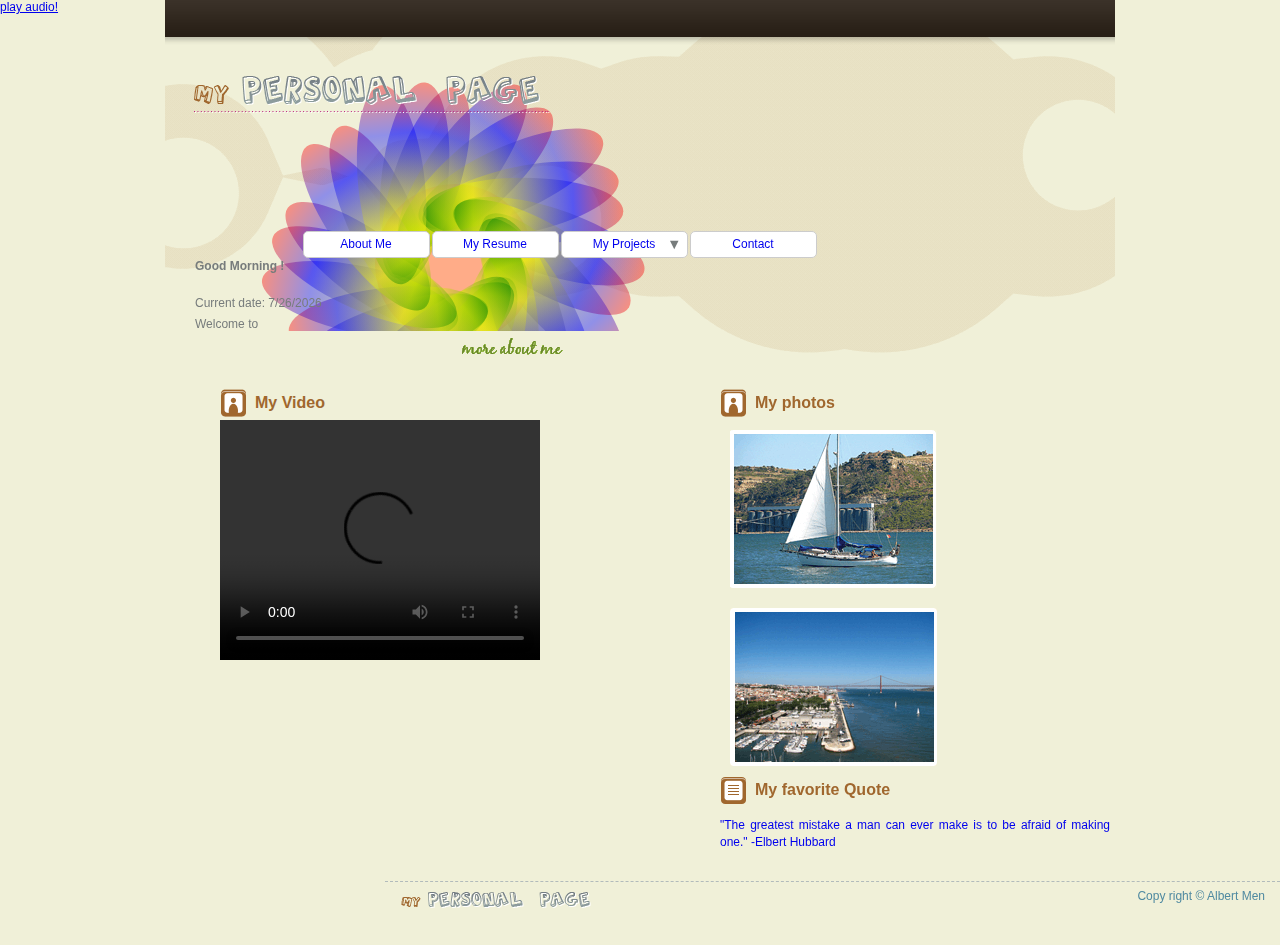
==== index.html @ 98c70131 "Changed Page to index" ====
<!DOCTYPE html PUBLIC "-//W3C//DTD XHTML 1.0 Transitional//EN" "http://www.w3.org/TR/xhtml1/DTD/xhtml1-transitional.dtd">
<html xmlns="http://www.w3.org/1999/xhtml">
<head>
<title>Personal Page</title>
<meta http-equiv="Content-Type" content="text/html; charset=utf-8" />
<style type="text/css"  media="screen" />
body {
background:url(images/main_bg.gif) no-repeat top center #f0f0d8;
margin:0px;
padding:0px;
font: 12px  verdana, arial, helvetica;
color:#777c7c;
}
p{
margin:0px;
padding:0 0 5px 0;
line-height:17px;
text-align:justify;
}
p.about_text{
padding:5px 0 5px 0;
font-size:12px;
color:blue;
}
h1{
color:#a0672e;
font-size:12px;
font-weight:bold;
margin:0px;
padding:5px 0 5px 0;
}
#main_container{
width:950px;
height:auto;
margin:auto;
 background-image:none,url('flower.svg'); no-repeat top center #f0f0d8;
}
#center_content{
width:895px;
margin:auto;
}
#header{
width:895px;
height:130px;
margin:auto;
}
#logo{
padding:60px 0 0 0;
float:left;
}
/*----------------------menu-------------------------*/
#menu{
width:auto;
height: auto;
float:left;
padding:105px 0 0 70px;
}
	
ul#navmenu,ul.sub1,ul.sub2 {
		list-style-type: none;
		font-size:9pt;
		
		}

ul#navmenu li {
	
	width:125px;
	text-align:center;
	position:relative;
	float:left;
	margin-right:4px;
	}
ul#navmenu a{
	text-decoration:none;
	display:block;
	width:125px;
	height:25px;
	
	line-height:25px;
	
	background-color:#FFF;
	border:1px solid #CCC;
	border-radius: 5px;
	
	}

ul#navmenu .sub1 li {
	
	
	}


ul#navmenu .sub1 a {
	margin-top:5px;
	}

ul#navmenu .sub2 a{
	margin-left:8px;
	
}

ul#navmenu li:hover >a {
	background-color:#CFC;
	
}

ul#navmenu li:hover a:hover {
	
	background-color:#FF0;
}

ul#navmenu ul.sub1{
	display:none;
	position:absolute;
top:26px;
left:0px;	
 }

ul#navmenu ul.sub2 {
	display:none;
	position:absolute;
	top:0px;
	left:126px;
	}

ul#navmenu li:hover .sub1{
	display:block;
	
}

ul#navmenu .sub1 li:hover .sub2 {
	
	display:block;
}

.darrow {
	font-size:11pt;
	position:absolute;
	top:5px;
	right:4px;
}

.rarrow {
	font-size:13pt;
	position:absolute;
	top:7px;
	right:4px;
}

-------------------------------------------------------

#middle_box{
width:895px;
height:278px;
clear:both;
margin:auto;


}
.middle_box_content{
width:370px;
padding:20px 0 0 30px;
}

.clock{float:right;}


.title_journal{
height:26px;font-size:16px;font-weight:bold;padding:5px 0 0 35px;color:#a0672e;background:url(images/icon_journal.gif) no-repeat left;background-position:0px 0px;
}
.title_photos{
height:26px;font-size:16px;font-weight:bold;padding:5px 0 0 35px;color:#a0672e;background:url(images/icon_photo.gif) no-repeat left;background-position:0px 0px;
}

a.more {
display:block;
text-decoration:none;
float:right;
margin:5px 0 15px 0;
}
/*---------------------main_content------------------*/
.left_content{
width:480px;
height:auto;
float:left;
padding:10px 10px 15px 0;
}
.right_content{
width:390px;
height:auto;
float:left;
padding:10px 0 0 10px;
}
.quote{
padding:10px 0 5px 0;
margin:0px;
text-align:justify;
line-height:14px;

}

img.photo{
padding:10px;
}
.clear{
clear:both;
}
/*----------------------web_list-------------------------*/
.web_list ul{
list-style:none;padding:0px 10px 10px 0px;margin:0px; 
}
.web_list ul li{
list-style:none;width: auto;height: auto;padding:0px;
}
.web_list ul li a{
height: 16px; width: auto; display:block;padding:0 0 0 20px; margin:10px;color:#a0672e;text-align:left; font-weight:bold; font-size:11px;
 background-position:0px 0px;text-decoration:none;
}
.web_list ul li a:hover{
height: 16px; width: auto;text-decoration:none;color: #3920;
}
/*-----------------------------footer------------------*/
#footer{
width:895px;
height:48px;
margin:auto;
color:#508aa1;
border-top:1px #b2bbbb dashed;
}
.footlogo{
float:left;
padding-left:15px;
padding-top:7px;
}
.copyright{
float:right;
padding-right:15px;
padding-top:7px;
}
</style>
</head>
<body>
<audio id="yourAudio" preload='none'>
    <source src='music/tobeone.mp3' type='audio/mpeg' />
</audio>
<a href="#" id="audioControl">play audio!</a>


 <script type="text/javascript" >

var yourAudio = document.getElementById('yourAudio'),
    ctrl = document.getElementById('audioControl');

ctrl.onclick = function () {

    // Update the Button
    var pause = ctrl.innerHTML === 'pause!';
    ctrl.innerHTML = pause ? 'play!' : 'pause!';

    // Update the Audio
    var method = pause ? 'pause' : 'play';
    yourAudio[method]();

    // Prevent Default Action
    return false;
};

</script>
<script type="text/javascript">
        var bleep=new Audio();
        bleep.src="music/beep.mp3";
        
</script>

<div class="clock">
<iframe src="http://free.timeanddate.com/clock/i3zygx7d/n142/szw110/szh110/hocfff/hbw0/hfc000/cf100/hgr0/fav0/fiv0/mqc0f0/mqs2/mql4/mqw4/mqd86/mhc0f0/mhs2/mhl4/mhw4/mhd86/mmc0f0/mml2/mmd88/hhc00f/hhs3/hhl50/hhw11/hmc00f/hms3/hml80/hmw11/hsc00f/hsl90/hsw6" frameborder="0" width="112" height="112"></iframe>
 </div>


<div id="main_container">
  
<div id="header">
    <div id="logo"><img src="images/logo.png" width="358" height="40" alt="" border="0" /></div>
   
 <div id="menu">
     



 <ul id="navmenu"> 
	<li><a  href="#">About Me</a></li>
	<li><a  href="myresume.html">My Resume</a></li>
                    
	<li><a href="#">My Projects</a><span class="darrow">&#9660;</span>
		
		<ul class="sub1">
			<li><a href="#">Music Bot</a></li>
			<li><a href="#">Personal Website</a></li>
		</ul>
	</li>
	<li><a href="contact-form.html">Contact</a></li>
</ul>
   
</div>
  
</div>
  <div id="middle_box">
    

<div class="middle_box_content">
   
     
<p>
 <script type="text/javascript" >
var d=new Date();
var time=d.getHours();
if (time<10)
{
document.write("<b> Good Morning !</b>");
}

else if ( time>10 && time<16)

{
document.write("<b> Good  Afternoon !</b>");
}


else if (time>16)
{
document.write("<b> Good Evening !</b>");
}

else 
{
document.write("<b> Good Day !</b>");
}

</script>
</p>

 <p>

<p id="demo"></p>

<script>
var myVar=setInterval(function(){myTimer()},1000);

function myTimer()
{
var d=new Date();
var t=d.toLocaleTimeString();
document.getElementById("demo").innerHTML=t;
}
</script>

</p>
<p>
 <script type="text/javascript" >

var today = new Date();
  var month=today.getMonth()+1;
var day=today.getDate();
var year=today.getFullYear();         
var date=month+"/"+day+"/"+year;

document.write( "Current date: " +date );
           
        </script>       
</p>

<div id="about_text"></div>
 <script type="text/javascript" language="javascript">
    var myString="Welcome to Albert Men's personal homepage! I hope you can enjoy the time here learning more about me!" ;
    var myArray=myString.split("");
    var myTimer;
    function frameLooper(){
        if (myArray.length>0){ 
            
    document.getElementById("about_text").innerHTML +=myArray.shift();
        } else{
            clearTimeout(loopTimer);
        }
        
        loopTimer=setTimeout('frameLooper()',70);
        }
    
  frameLooper();  
</script>

<a href="myresume.html" class="more"><img src="images/more_link.gif" alt="" border="0" />

</div>
</div>


  <div id="center_content">
    <div class="left_content">
	<div class="title_photos">My Video</div>
     	<video width="320" height="240" controls autoplay>
   		<source src="music/video.mp4" type="video/mp4" class="photo" />
	</video>
    </div>
</div>
     
   <div class="right_content">
      <div class="web_list">


      <div class="title_photos">My photos</div>
      <img src="images/photo1.gif" alt="" border="0" class="photo" />
      <img src="images/photo2.gif" alt="" border="0" class="photo" />
    </div>
      <div class="title_journal">My favorite Quote</div>
      <div class="quote">
    <p >"The greatest mistake a man can ever make is to be afraid of making one." -Elbert Hubbard</p>

 </div>
    </div>
   <div class="clear"></div>
  </div>

     <div id="footer">
    <div class="footlogo"> <img src="images/footer_logo.gif" alt="" /> </div>
   <div class="copyright">Copy right  &copy Albert Men </div> 


</div>
  </div>

</body>
</html>
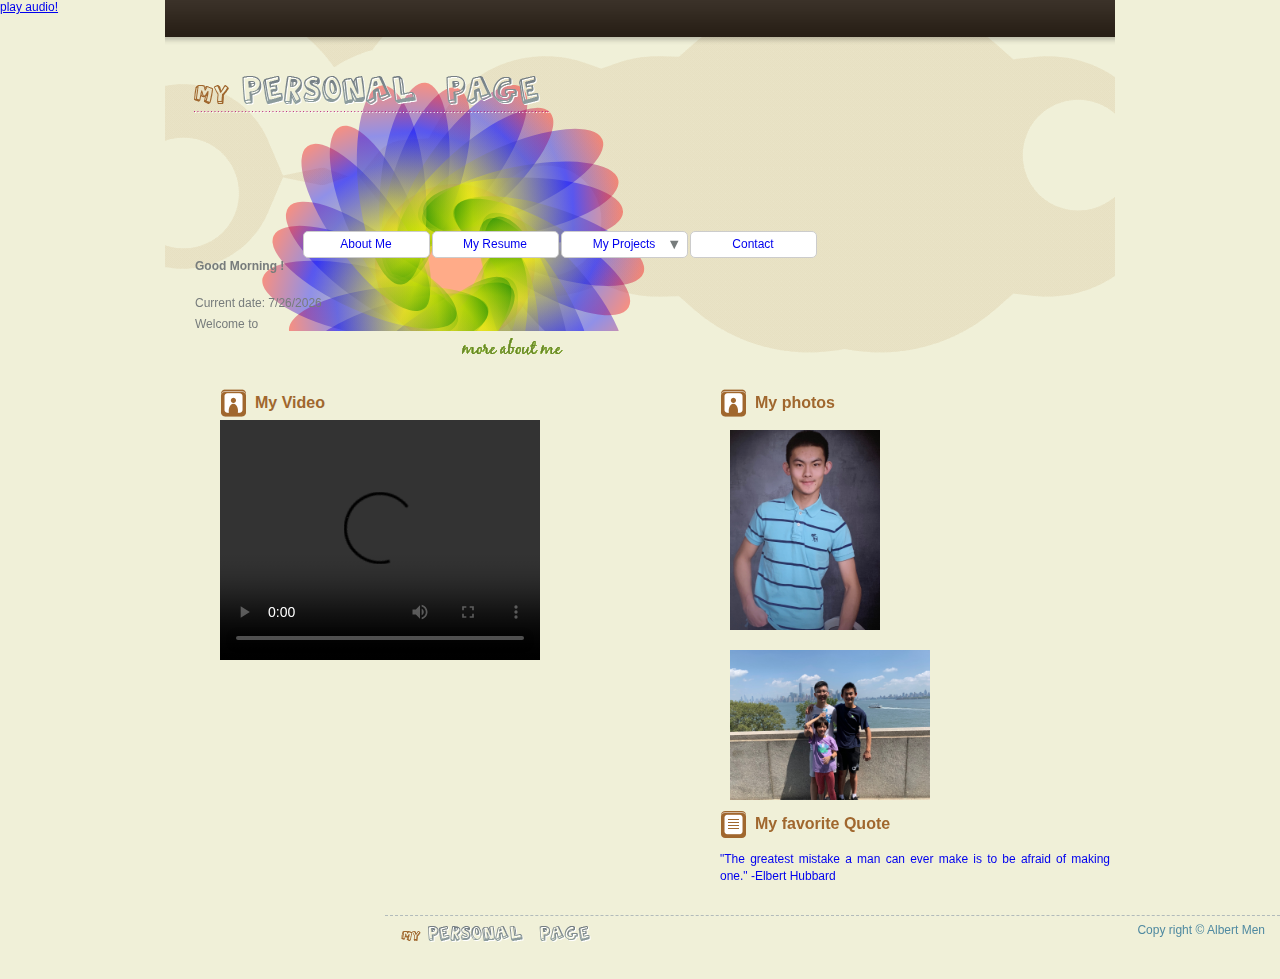
==== commit 73ba3768: "Photos" ====
--- a/index.html
+++ b/index.html
@@ -408,8 +408,8 @@
 
 
       <div class="title_photos">My photos</div>
-      <img src="images/photo1.gif" alt="" border="0" class="photo" />
-      <img src="images/photo2.gif" alt="" border="0" class="photo" />
+      <img src="images/photo1.gif" alt="" border="0" class="photo" height = "200" width = "150" />
+      <img src="images/photo2.gif" alt="" border="0" class="photo" height = "150" width = "200" />
     </div>
       <div class="title_journal">My favorite Quote</div>
       <div class="quote">
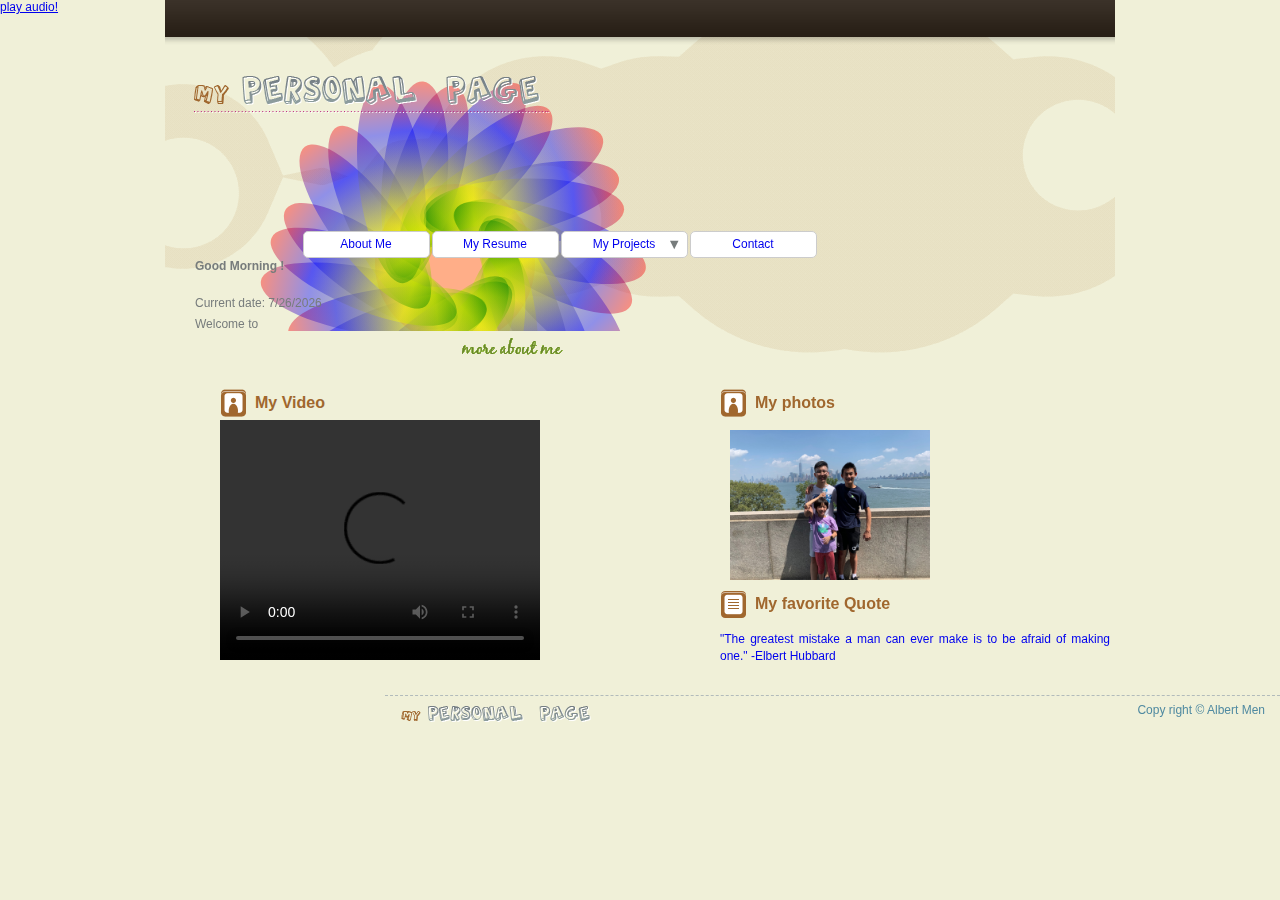
==== commit e57af00c: "Update index.html" ====
--- a/index.html
+++ b/index.html
@@ -408,7 +408,6 @@
 
 
       <div class="title_photos">My photos</div>
-      <img src="images/photo1.gif" alt="" border="0" class="photo" height = "200" width = "150" />
       <img src="images/photo2.gif" alt="" border="0" class="photo" height = "150" width = "200" />
     </div>
       <div class="title_journal">My favorite Quote</div>
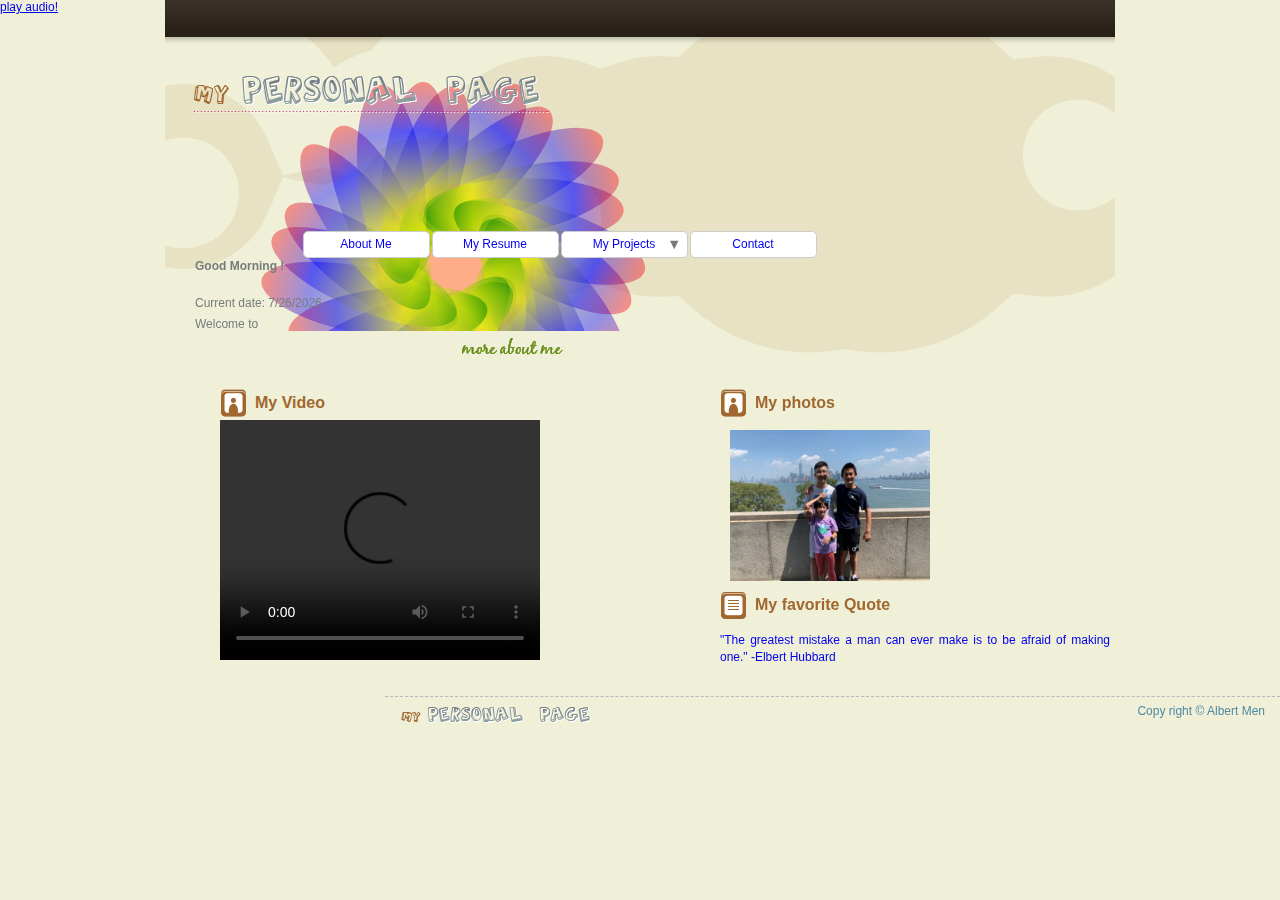
==== commit 49fea809: "Update index and images" ====
--- a/index.html
+++ b/index.html
@@ -408,7 +408,7 @@
 
 
       <div class="title_photos">My photos</div>
-      <img src="images/photo2.gif" alt="" border="0" class="photo" height = "150" width = "200" />
+      <img src="images/photo2.gif" alt="" border="0" class="photo" height = "151" width = "200" />
     </div>
       <div class="title_journal">My favorite Quote</div>
       <div class="quote">
